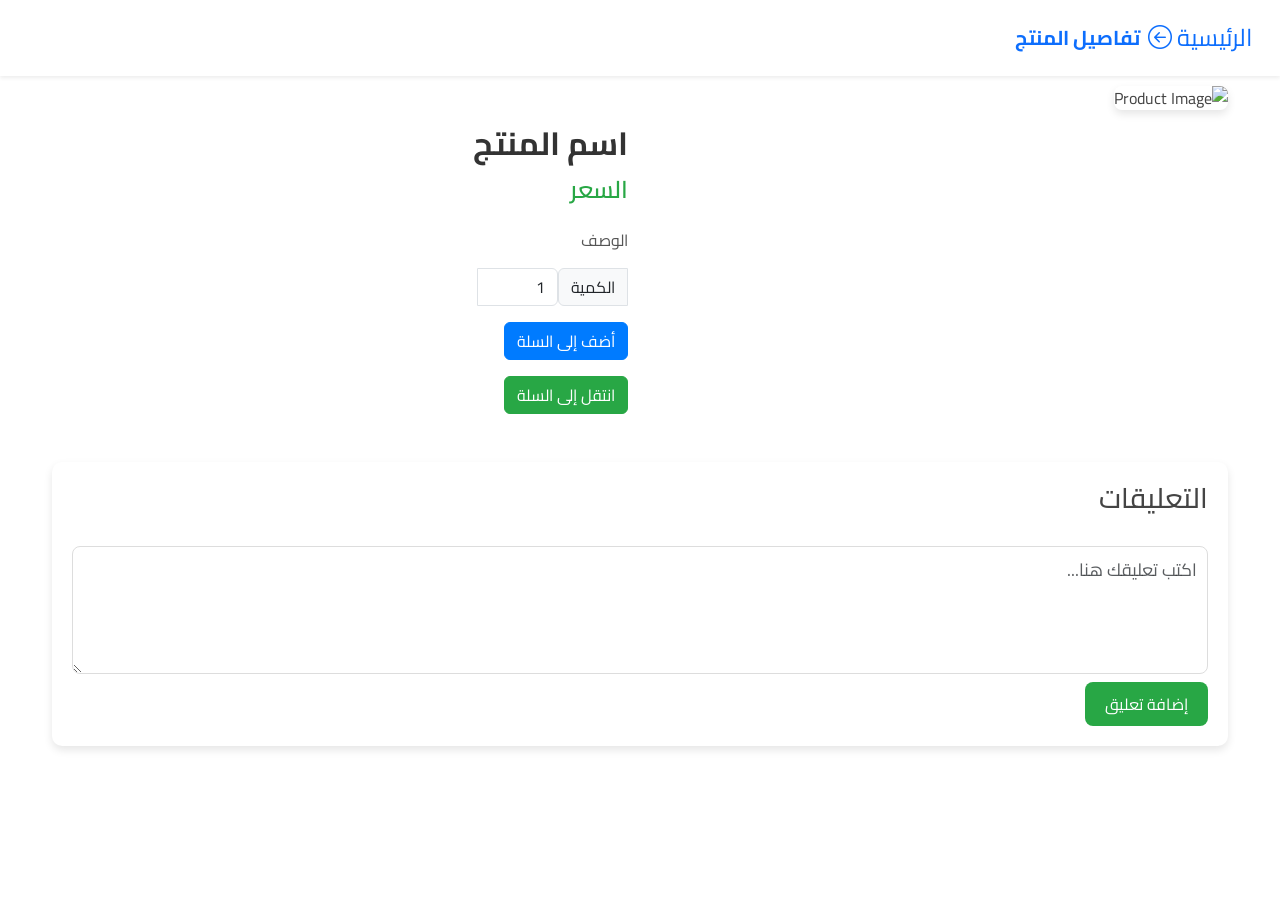
==== details.html @ 770a4435 "Add files via upload" ====
<!DOCTYPE html>
<html lang="ar" dir="rtl">
<head>
  <meta charset="UTF-8">
  <meta name="viewport" content="width=device-width, initial-scale=1.0">
  <title>تفاصيل المنتج</title>
  <link href="https://cdn.jsdelivr.net/npm/bootstrap@5.1.3/dist/css/bootstrap.min.css" rel="stylesheet">
  <link href="css/bootstrap.min.css" rel="stylesheet">
  <link rel="stylesheet" href="https://cdn.jsdelivr.net/npm/bootstrap-icons@1.9.1/font/bootstrap-icons.css">
  <script src="https://cdn.jsdelivr.net/npm/bootstrap@5.1.3/dist/js/bootstrap.bundle.min.js"></script>
  <link rel="stylesheet" href="https://fonts.googleapis.com/css2?family=Cairo:wght@400;600&display=swap">
  <link rel="stylesheet" href="css/st.css">

  <style>
    body {
      font-family: 'Cairo', sans-serif;
      background-color: white;
      color: #444;
      margin: 0;
      padding: 0;
    }

    .navbar {
      background-color: white;
      padding: 15px 0;
    }

    .navbar .navbar-brand {
      font-size: 1.5rem;
      color: #007bff;
    }

    .navbar .navbar-nav .nav-link {
      font-size: 1.2rem;
      color: #007bff;
    }

    .navbar .navbar-nav .nav-link.active {
      font-weight: bold;
    }

    .navbar-toggler {
      border-color: #007bff;
    }

    .product-image {
      max-width: 100%;
      height: auto;
      border-radius: 8px;
      box-shadow: 0 4px 8px rgba(0, 0, 0, 0.1);
    }

    .product-title {
      font-size: 2rem;
      font-weight: bold;
      color: #333;
      margin-top: 20px;
    }

    .product-price {
      font-size: 1.5rem;
      color: #28a745;
      font-weight: 600;
      margin-top: 10px;
    }

    .product-description {
      font-size: 1rem;
      margin-top: 20px;
      color: #555;
    }

    .product-details {
      margin-top: 20px;
    }

    .btn-primary {
      background-color: #007bff;
      border-color: #007bff;
      transition: background-color 0.3s ease;
    }

    .btn-primary:hover {
      background-color: #0056b3;
      border-color: #004085;
    }

    .btn-success {
      background-color: #28a745;
      border-color: #28a745;
    }

    .btn-success:hover {
      background-color: #218838;
      border-color: #1e7e34;
    }

    /* تخصيص الإشعار ليظهر في منتصف الرأس */
    .toast-container {
      position: fixed;
      top: 0;
      left: 50%;
      transform: translateX(-50%);
      z-index: 1050;
      width: 80%;
      max-width: 400px;
      padding: 10px;
    }

    .toast {
      min-width: 300px;
      background-color: #28a745;
      color: white;
      font-size: 1.2rem;
      text-align: center;
      border-radius: 8px;
      padding: 20px;
      box-shadow: 0px 4px 20px rgba(0, 0, 0, 0.2);
    }

    .toast-header {
      background-color: #218838;
      color: white;
      font-weight: bold;
    }

    .toast-body {
      font-size: 1rem;
    }
    .comment-section {
      margin-top: 40px;
      background-color: #ffffff;
      padding: 20px;
      border-radius: 10px;
      box-shadow: 0 4px 8px rgba(0, 0, 0, 0.1);
    }

    .comment {
      background-color: #f1f1f1;
      border-left: 5px solid #28a745;
      padding: 15px;
      margin-bottom: 15px;
      border-radius: 8px;
      box-shadow: 0 2px 5px rgba(0, 0, 0, 0.1);
    }

    .comment .comment-author {
      font-weight: bold;
      color: #007bff;
    }

    .comment .comment-text {
      margin-top: 10px;
      font-size: 1.1rem;
      color: #555;
    }

    .comment-form {
      margin-top: 30px;
    }

    .comment-form textarea {
      border-radius: 8px;
      border: 1px solid #ddd;
      font-size: 1.1rem;
      padding: 10px;
    }

    .comment-form button {
      background-color: #28a745;
      color: #fff;
      border-radius: 8px;
      border: none;
      padding: 10px 20px;
      margin-top: 10px;
    }

    .comment-form button:hover {
      background-color: #218838;
    }

    /* تجنب التعارض مع الأنماط الأخرى */
    .container {
      max-width: 1200px;
    }

    /* تصميم الـ Toast notification */
.toast {
  visibility: hidden;
  min-width: 250px;
  margin-left: -125px;
  background-color: #333;
  color: #fff;
  text-align: center;
  border-radius: 2px;
  padding: 16px;
  position: fixed;
  z-index: 1;
  left: 50%;
  bottom: 30px;
  font-size: 17px;
  box-shadow: 0px 2px 10px rgba(0, 0, 0, 0.3);
}

.toast.success {
  background-color: #4CAF50; /* أخضر للنجاح */
}

.toast.error {
  background-color: #f44336; /* أحمر للفشل */
}

.toast.show {
  visibility: visible;
  animation: fadeIn 0.5s, fadeOut 0.5s 4s;
}

@keyframes fadeIn {
  from {bottom: 0; opacity: 0;}
  to {bottom: 30px; opacity: 1;}
}

@keyframes fadeOut {
  from {bottom: 30px; opacity: 1;}
  to {bottom: 0; opacity: 0;}
}

  </style>
</head>
<body>
  <nav class="navbar navbar-expand navbar-light shadow-sm">
    <div class="container-fluid">
      <a class="navbar-brand text-primary" href="index.html">
        الرئيسية 
        <i class="bi bi-arrow-left-circle"></i>
      </a>
  
      <button class="navbar-toggler" type="button" data-bs-toggle="collapse" data-bs-target="#navbarNavAltMarkup" aria-controls="navbarNavAltMarkup" aria-expanded="false" aria-label="Toggle navigation">
        <span class="navbar-toggler-icon"></span>
      </button>
  
      <div class="collapse navbar-collapse" id="navbarNavAltMarkup">
        <div class="navbar-nav ms-auto">
          <a class="nav-link active fs-5 text-primary" id="category-title" aria-current="page" href="#">تفاصيل المنتج</a>
        </div>
      </div>
    </div>
  </nav>

  <div class="container mt-2">
    <div class="row">
      <div class="col-md-6 col-12">
        <img src="" id="product-image" alt="Product Image" class="product-image">
      </div>
      <div class="col-md-6 col-12 product-details">
        <h1 id="product-title" class="product-title">اسم المنتج</h1>
        <p id="product-price" class="product-price">السعر</p>
        <p id="product-description" class="product-description">الوصف</p>

        <form method="POST" action="" class="d-flex">
          <input type="hidden" name="product_id" id="product-id" value="">
          <div class="input-group mb-3" style="max-width: 150px;">
            <span class="input-group-text">الكمية</span>
            <input type="number" name="quantity" id="quantity" value="1" min="1" class="form-control" oninput="updatePrice()">
          </div>
        </form>
        <button type="button" class="btn btn-primary align-self-center" onclick="addToCart()">أضف إلى السلة</button><br>
        <a href="cart.html" class="btn btn-success mt-3">انتقل إلى السلة</a>
      </div>
    </div>
  </div>

  <div class="container mt-5">
    <div class="comment-section">
      <h3>التعليقات</h3>
      <!-- سيتم إضافة التعليقات هنا ديناميكيًا -->
      <div id="comments-container"></div>

      <!-- نموذج إضافة تعليق -->
      <div class="comment-form">
        <textarea id="comment-text" class="form-control" rows="4" placeholder="اكتب تعليقك هنا..."></textarea>
        <button class="btn btn-success mt-2" onclick="addNewComment()">إضافة تعليق</button>
      </div>
    </div>
  </div>
  <!-- Toast Notification -->
  <div class="toast-container">
    <div id="toast" class="toast hide" role="alert" aria-live="assertive" aria-atomic="true">
      <div class="toast-header">
        <strong class="me-auto">إشعار</strong>
        <button type="button" class="btn-close" data-bs-dismiss="toast" aria-label="Close"></button>
      </div>
      <div class="toast-body">
        تم إضافة المنتج إلى السلة بنجاح!
      </div>
    </div>
  </div>

  <script src="https://cdn.jsdelivr.net/npm/@popperjs/core@2.11.6/dist/umd/popper.min.js"></script>
  <script src="https://cdn.jsdelivr.net/npm/bootstrap@5.3.0-alpha1/dist/js/bootstrap.min.js"></script>
  <script src="js/details.js"></script>
</body>
</html>
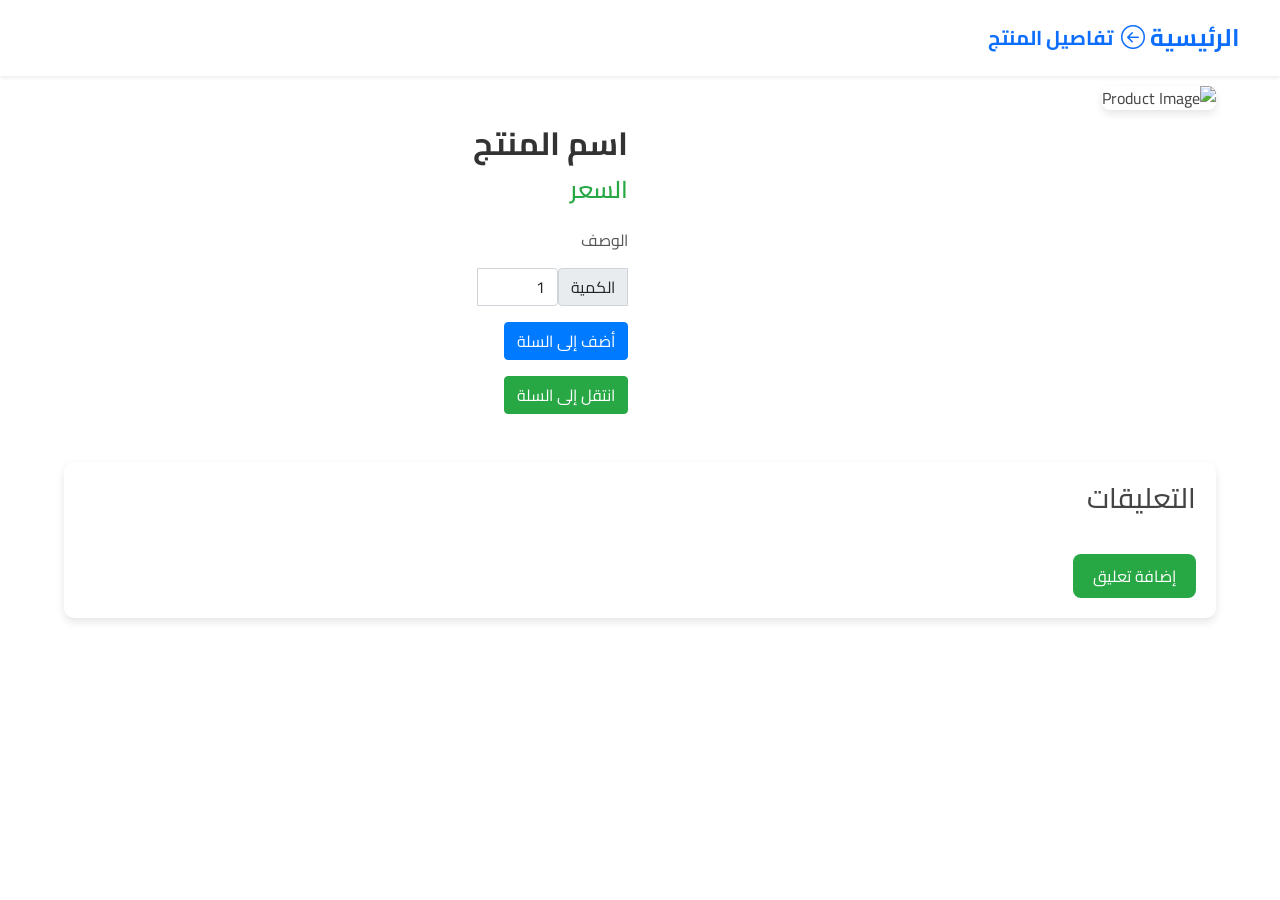
==== commit cabef94a: "Update details.html" ====
--- a/details.html
+++ b/details.html
@@ -278,8 +278,7 @@
 
       <!-- نموذج إضافة تعليق -->
       <div class="comment-form">
-        <textarea id="comment-text" class="form-control" rows="4" placeholder="اكتب تعليقك هنا..."></textarea>
-        <button class="btn btn-success mt-2" onclick="addNewComment()">إضافة تعليق</button>
+        <button class="btn btn-success mt-2" onclick="openPopup()">إضافة تعليق</button>
       </div>
     </div>
   </div>
@@ -299,5 +298,17 @@
   <script src="https://cdn.jsdelivr.net/npm/@popperjs/core@2.11.6/dist/umd/popper.min.js"></script>
   <script src="https://cdn.jsdelivr.net/npm/bootstrap@5.3.0-alpha1/dist/js/bootstrap.min.js"></script>
   <script src="js/details.js"></script>
+  <script>
+    function openPopup() {
+        const url = new URL(window.location.href);  // الحصول على رابط الصفحة الحالية
+        const productId = new URLSearchParams(url.search).get('fId');  // استخراج معرّف المنتج من الرابط
+        
+        // بناء الرابط الجديد مع إضافة معرّف المنتج
+        const newUrl = `https://mtamzman.infy.uk/sendcomment.html?fId=${productId}`;
+
+        // فتح الرابط في نافذة منبثقة
+        window.open(newUrl, 'popup', 'width=800,height=600,scrollbars=yes');
+    }
+  </script>
 </body>
 </html>
--- a/css/st.css
+++ b/css/st.css
@@ -0,0 +1,304 @@
+@import url('https://fonts.googleapis.com/css2?family=Cairo:wght@400;600&display=swap');
+
+:root{
+    --lg-font: 'Cairo', sans-serif;
+    --sm-font: 'Cairo', sans-serif;
+    --pink: #0F7DC2;
+}
+
+*{
+    font-family: var(--sm-font);
+
+}
+body{
+    font-family: var(--sm-font);
+}
+/* تعديل الألوان */
+.navbar {
+background-color:white;
+}
+.navbar-brand {
+color: #fcbf49;
+font-size: 1.5rem;
+font-weight: bold;
+}
+
+.navbar-nav .nav-link {
+font-size: 1.1rem;
+}
+
+.navbar-nav .nav-link:hover {
+color:#004d99;
+}
+
+/*--------------------------------------------------------------
+# Hero Section
+--------------------------------------------------------------*/
+/* ======= Hero Section ======= */
+.hero {
+width: 100%;
+position: relative;
+background:white; /* لون رمادي داكن */
+padding:150px 0 0 0;
+}
+.carousel-item {
+background-color: #004d99;
+height:50vh;
+}
+
+
+@media (min-width: 1365px) {
+.hero {
+background-attachment: fixed;
+}
+}
+
+.hero h2 {
+font-size:35px;
+font-weight: 700;
+margin-bottom: 20px;
+color:black; /* النص الأبيض ليتناسب مع الخلفية الداكنة */
+}
+
+.hero p {
+color:black;
+font-weight: 400;
+margin-bottom: 30px;
+}
+
+.hero .btn-get-started {
+  font-family: var(--font-primary);
+  font-weight: 500;
+  font-size: 15px;
+  letter-spacing: 1px;
+  display: inline-block;
+  padding:10px;
+  transition: 0.3s;
+  color:white;
+  background: #3A6B92; /* أزرق داكن */
+  box-shadow: 0 0 15px rgba(0, 0, 0, 0.08);
+  text-decoration: none;
+}
+
+.hero .btn-get-started:hover {
+  background:#3ec15b; /* لون أزرق أغمق عند التمرير */
+}
+
+
+@media (max-width: 640px) {
+  .hero h2 {
+    font-size: 36px;
+  }
+
+  .hero .btn-get-started,
+  .hero .btn-watch-video {
+    font-size: 14px;
+  }
+}
+
+
+.section-t{
+width:100%;
+display:flex;
+flex-direction: row;
+justify-content:space-between;
+background-color: #fff;
+height:50px;
+margin-top:10px;
+border: .1rem solid rgba(0,0,0,.1);
+text-align:center;
+align-items:center;
+}
+
+.section-t div{
+margin:30px;
+}
+
+/*swiper*/
+.slider-wrapper {
+  overflow: hidden;
+  max-width: 1200px;
+  margin: 0 50px 40px;
+  height:400px;
+  z-index: 10px;
+  
+}
+.swiper-button-prev:after,
+.swiper-button-next:after {
+color: white;
+background-color: #3ec15b;
+border-radius:50%;
+display: flex;
+justify-content: center;
+align-items: center;
+flex: 0 0 auto;
+font-size: 2rem;
+width: 40px;
+height: 40px;
+}
+
+.card-item {
+  height:fit-content;
+  width:375px;
+  color:black;
+  user-select: none;
+  padding:10px;
+  margin:5px;
+  border-radius: 10px;
+  backdrop-filter: blur(30px);
+  background:white;
+  text-align: center;
+  margin-top:20px;
+  border: 1px solid rgba(255, 255, 255, 0.5);
+  box-shadow: rgba(14, 63, 126, 0.06) 0px 0px 0px 1px, rgba(42, 51, 70, 0.03) 0px 1px 1px -0.5px, rgba(42, 51, 70, 0.04) 0px 2px 2px -1px, rgba(42, 51, 70, 0.04) 0px 3px 3px -1.5px, rgba(42, 51, 70, 0.03) 0px 5px 5px -2.5px, rgba(42, 51, 70, 0.03) 0px 10px 10px -5px, rgba(42, 51, 70, 0.03) 0px 24px 24px -8px;
+}
+
+.card-item:hover {
+transform: scale(1.05);
+box-shadow: 0 8px 16px rgba(0, 0, 0, 0.2);
+}
+.card-item img {
+  height:180px;
+  width:180px;
+  object-fit: cover;
+  border-radius:50%;
+  border: 5px solid #fff;
+   margin:0 auto;
+}
+
+.card-title {
+font-size: 1.25rem;
+color:#004d99;
+}
+
+.card-text {
+font-size: 1rem;
+color: #666;
+}
+
+ 
+
+@media (max-width: 768px) {
+.slider-wrapper {
+margin: 0 10px 70px;
+}
+}
+
+footer {
+background-color:white !important;  /* اللون الأزرق */
+color:black;
+padding: 20px;
+text-align: center;
+box-shadow: 0 4px 10px rgba(0, 0, 0, 0.1); /* إضافة ظل لطيف */
+}
+
+footer h3 {
+margin-top: 20px;
+}
+
+/* Make lists responsive */
+footer ul,
+footer ol {
+padding-right: 20px;
+list-style-type: none;
+}
+
+  
+footer ul {
+list-style-type: none;
+}
+
+/* Flexbox layout for footer */
+footer .footer-content {
+display: flex;
+flex-wrap: wrap;
+justify-content: space-between;
+align-items:center;
+gap: 20px;
+}
+
+footer .footer-content div {
+flex: 1 1 5%;
+min-width: 200px;
+}
+
+/* Ensure footer content is responsive */
+@media (max-width: 768px) {
+footer .footer-content {
+flex-direction: column;
+align-items: center;
+}
+
+footer .footer-content div {
+flex: 1 1 100%;
+min-width: 100%;
+text-align: center;
+}
+
+footer h3 {
+font-size: 18px;
+}
+}
+
+.pagination {
+    justify-content: center;
+    margin-top: 20px;
+    margin-bottom: 20px;
+    font-size: 18px;
+    padding: 10px;
+    width: 100%;
+    display: flex;
+    flex-wrap: wrap;
+  }
+  
+  .pagination .page-item {
+    margin: 0 5px;
+  }
+  
+  .pagination .page-item .page-link {
+    border-radius: 25px;
+    padding: 12px 20px;
+    background-color: #e0e0e0;
+    color: #444;
+    border: 1px solid #ddd;
+    font-weight: bold;
+    text-align: center;
+    transition: background-color 0.3s, color 0.3s;
+  }
+  
+  .pagination .page-item.active .page-link {
+    background-color: #0056b3;
+    color: white;
+  }
+  
+  .pagination .page-item .page-link:hover {
+    background-color: #0056b3;
+    color: white;
+  }
+  
+  .pagination .page-item .page-link:focus {
+    box-shadow: none;
+  }
+  
+  @media (max-width: 576px) {
+    .pagination {
+      width: 100%;
+      font-size: 16px;
+    }
+  
+    .pagination .page-item .page-link {
+      padding: 10px 15px;
+    }
+  }
+  
+  @media (max-width: 768px) {
+    .pagination {
+      width: 90%;
+      font-size: 17px;
+    }
+  
+    .pagination .page-item .page-link {
+      padding: 11px 18px;
+    }
+  }
+  
